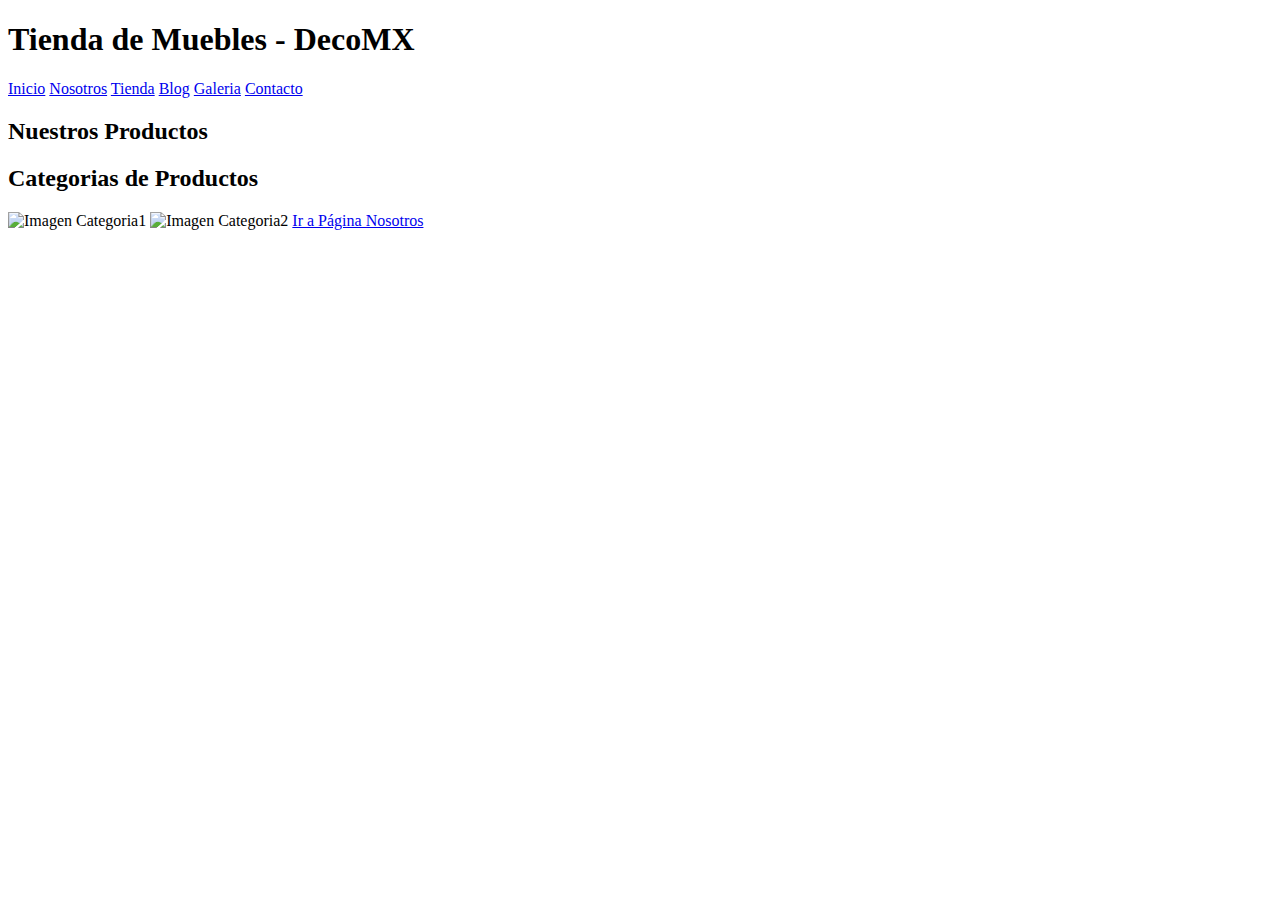
==== index.html @ 064c95a6 "Gitignore-3" ====
<!DOCTYPE html>
<html lang="es"> 
<head>
  <meta charset="UTF-8">
  <meta http-equiv="X-UA-Compatible" content="IE=edge">
  <meta name="viewport" content="width=device-width, initial-scale=1.0">
  <title>Inicio-DecoMX</title>
</head>
<body>

  <header>
    <h1>Tienda de Muebles - DecoMX</h1>
  </header>

  <nav>
    <a href="index.html">Inicio</a>
    <a href="nosotros.html">Nosotros</a>
    <a href="tienda.html">Tienda</a>
    <a href="blog.html">Blog</a>
    <a href="galeria.html">Galeria</a>
    <a href="contacto.html">Contacto</a>
  </nav>
  
  <h2>Nuestros Productos</h2>
  <h2>Categorias de Productos</h2>
  
  <img src="img/categoria1.jpg" alt="Imagen Categoria1">
  <img src="img/categoria2.jpg" alt="Imagen Categoria2">

  <a href="nosotros.html">Ir a Página Nosotros</a>
  
</body>
</html>
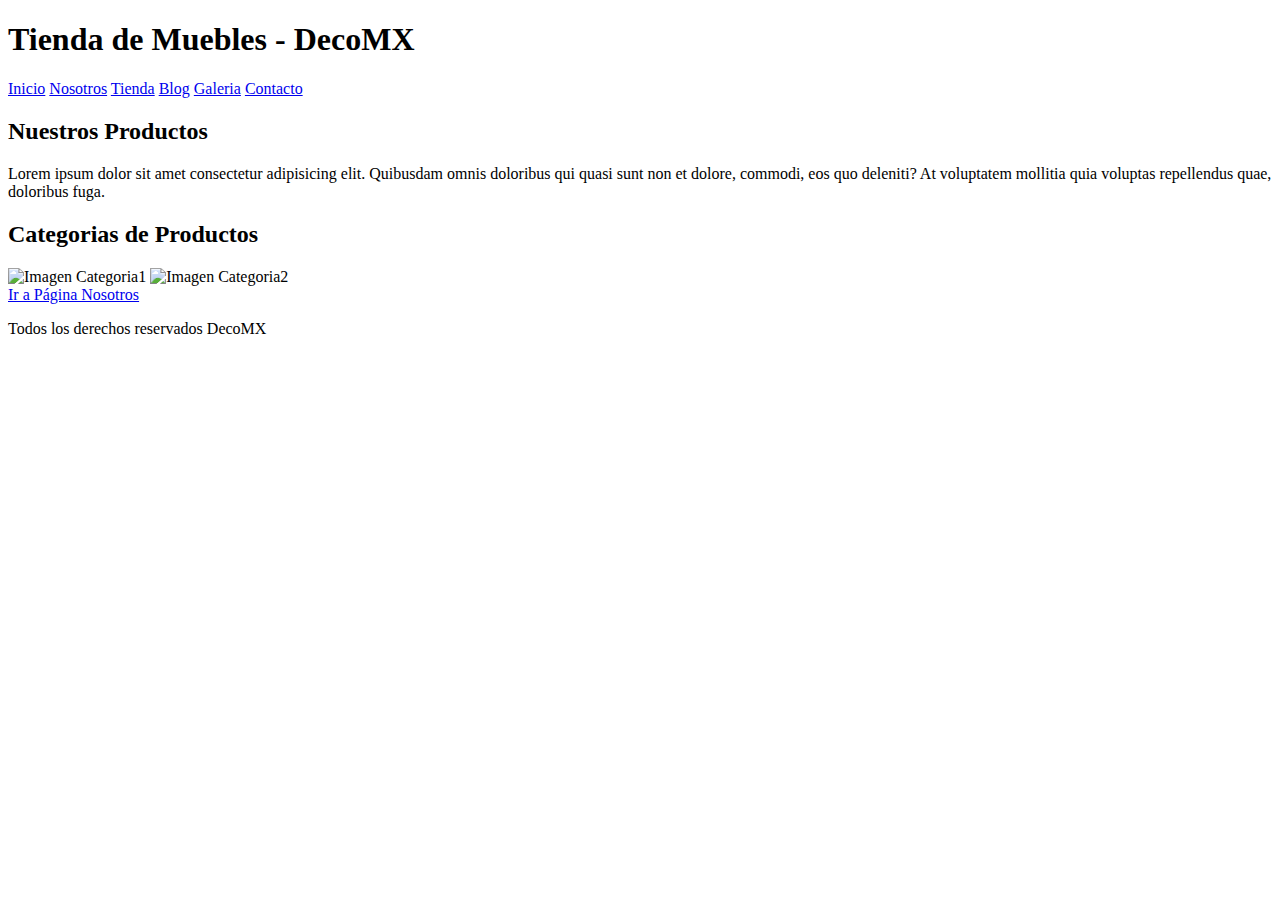
==== commit 2fa4eec6: "Estructurando HTML" ====
--- a/index.html
+++ b/index.html
@@ -1,5 +1,5 @@
 <!DOCTYPE html>
-<html lang="es"> 
+<html lang="es">
 <head>
   <meta charset="UTF-8">
   <meta http-equiv="X-UA-Compatible" content="IE=edge">
@@ -21,13 +21,23 @@
     <a href="contacto.html">Contacto</a>
   </nav>
   
-  <h2>Nuestros Productos</h2>
-  <h2>Categorias de Productos</h2>
-  
-  <img src="img/categoria1.jpg" alt="Imagen Categoria1">
-  <img src="img/categoria2.jpg" alt="Imagen Categoria2">
+  <main>
+    <h2>Nuestros Productos</h2>
+    <p>Lorem ipsum dolor sit amet consectetur adipisicing elit. Quibusdam omnis doloribus qui quasi sunt non et dolore, commodi, eos quo deleniti? At voluptatem mollitia quia voluptas repellendus quae, doloribus fuga.</p>
+  </main>
+
+  <section>
+    <h2>Categorias de Productos</h2>
+    
+    <img src="img/categoria1.jpg" alt="Imagen Categoria1">
+    <img src="img/categoria2.jpg" alt="Imagen Categoria2">
+  </section>
 
   <a href="nosotros.html">Ir a Página Nosotros</a>
+
+  <footer>
+    <p>Todos los derechos reservados DecoMX</p>
+  </footer>
   
 </body>
 </html>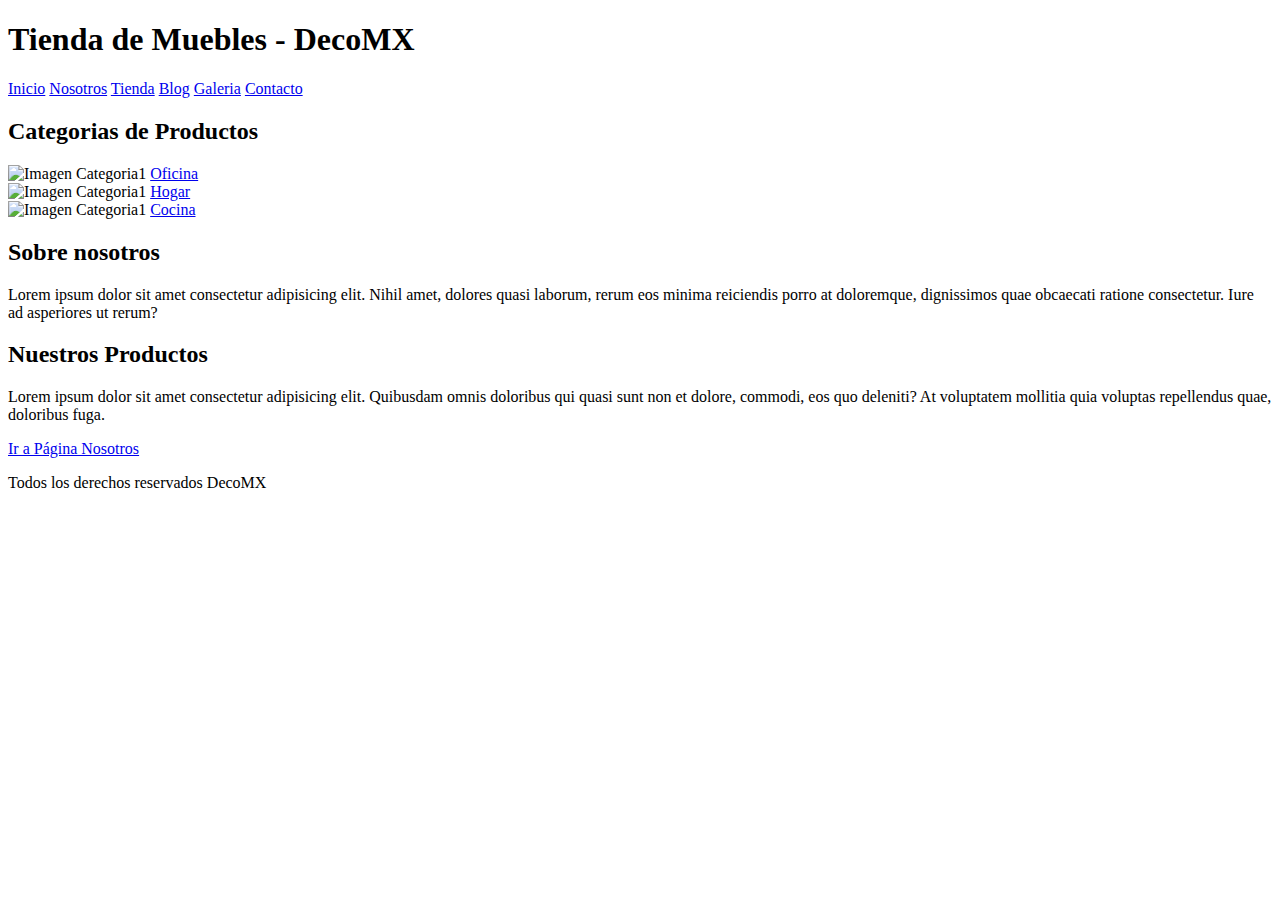
==== commit 1332fd8c: "Estructurando el proyecto Ecommerce" ====
--- a/index.html
+++ b/index.html
@@ -21,17 +21,35 @@
     <a href="contacto.html">Contacto</a>
   </nav>
   
+  <section>
+    <h2>Categorias de Productos</h2>
+    
+    <div>
+      <img src="img/categoria1.jpg" alt="Imagen Categoria1">
+      <a href="#">Oficina</a>
+    </div>
+    <div>
+      <img src="img/categoria2.jpg" alt="Imagen Categoria1">
+      <a href="#">Hogar</a>
+    </div>
+    <div>
+      <img src="img/categoria3.jpg" alt="Imagen Categoria1">
+      <a href="#">Cocina</a>
+    </div>
+  </section>
+  
+  <section>
+    <div>
+      <h2>Sobre nosotros</h2>
+      <p>Lorem ipsum dolor sit amet consectetur adipisicing elit. Nihil amet, dolores quasi laborum, rerum eos minima reiciendis porro at doloremque, dignissimos quae obcaecati ratione consectetur. Iure ad asperiores ut rerum?</p>
+    </div>
+  </section>
+
   <main>
     <h2>Nuestros Productos</h2>
     <p>Lorem ipsum dolor sit amet consectetur adipisicing elit. Quibusdam omnis doloribus qui quasi sunt non et dolore, commodi, eos quo deleniti? At voluptatem mollitia quia voluptas repellendus quae, doloribus fuga.</p>
   </main>
 
-  <section>
-    <h2>Categorias de Productos</h2>
-    
-    <img src="img/categoria1.jpg" alt="Imagen Categoria1">
-    <img src="img/categoria2.jpg" alt="Imagen Categoria2">
-  </section>
 
   <a href="nosotros.html">Ir a Página Nosotros</a>
 
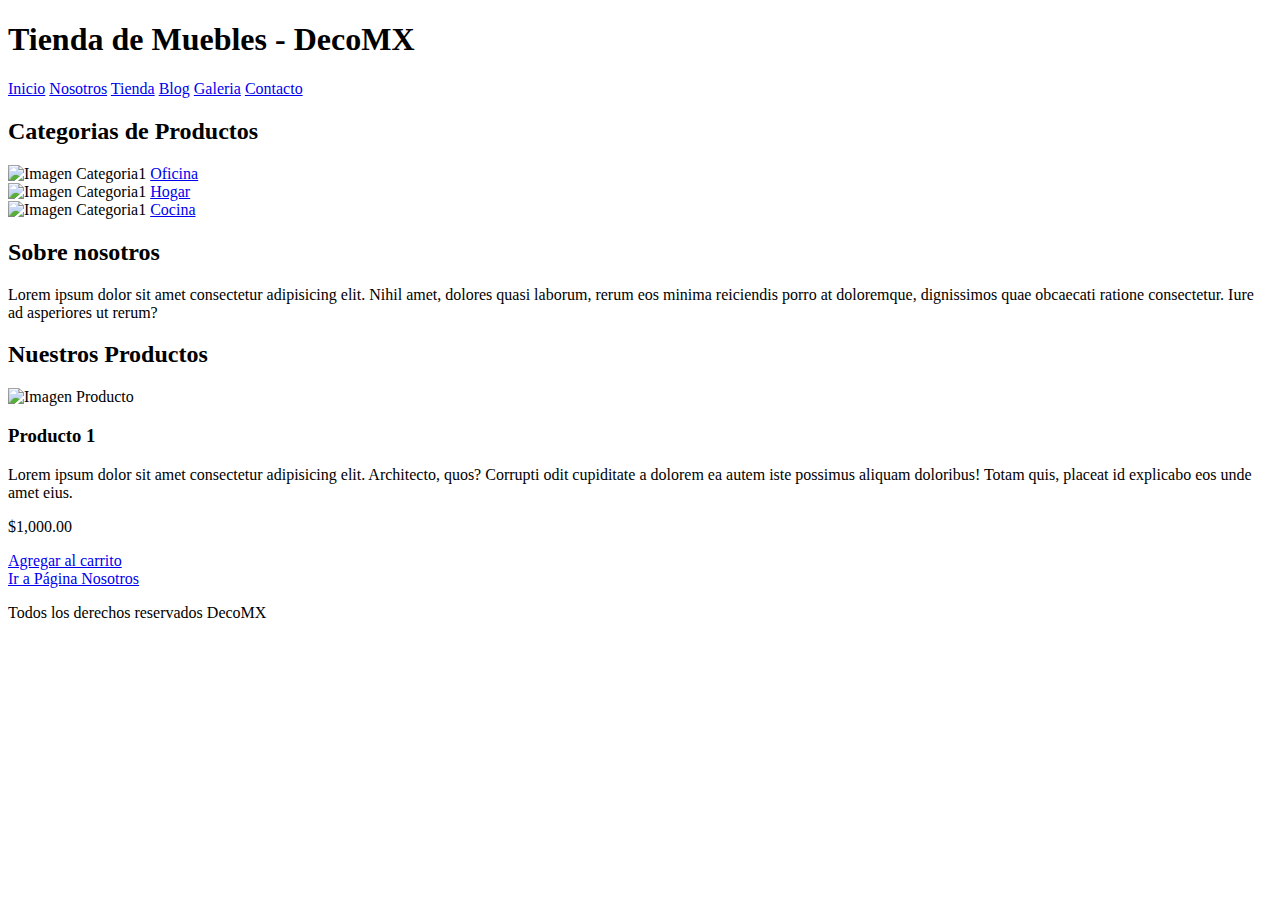
==== commit f13a46a2: "Creando el listado de productos" ====
--- a/index.html
+++ b/index.html
@@ -47,7 +47,19 @@
 
   <main>
     <h2>Nuestros Productos</h2>
-    <p>Lorem ipsum dolor sit amet consectetur adipisicing elit. Quibusdam omnis doloribus qui quasi sunt non et dolore, commodi, eos quo deleniti? At voluptatem mollitia quia voluptas repellendus quae, doloribus fuga.</p>
+    
+    <div>
+      <div>
+        <img src="img/producto1.jpg" alt="Imagen Producto">
+        <div>
+          <h3>Producto 1</h3>
+          <p>Lorem ipsum dolor sit amet consectetur adipisicing elit. Architecto, quos? Corrupti odit cupiditate a dolorem ea autem iste possimus aliquam doloribus! Totam quis, placeat id explicabo eos unde amet eius.</p>
+          <p>$1,000.00</p>
+
+          <a href="#">Agregar al carrito</a>
+        </div>
+      </div>
+    </div>
   </main>
 
 
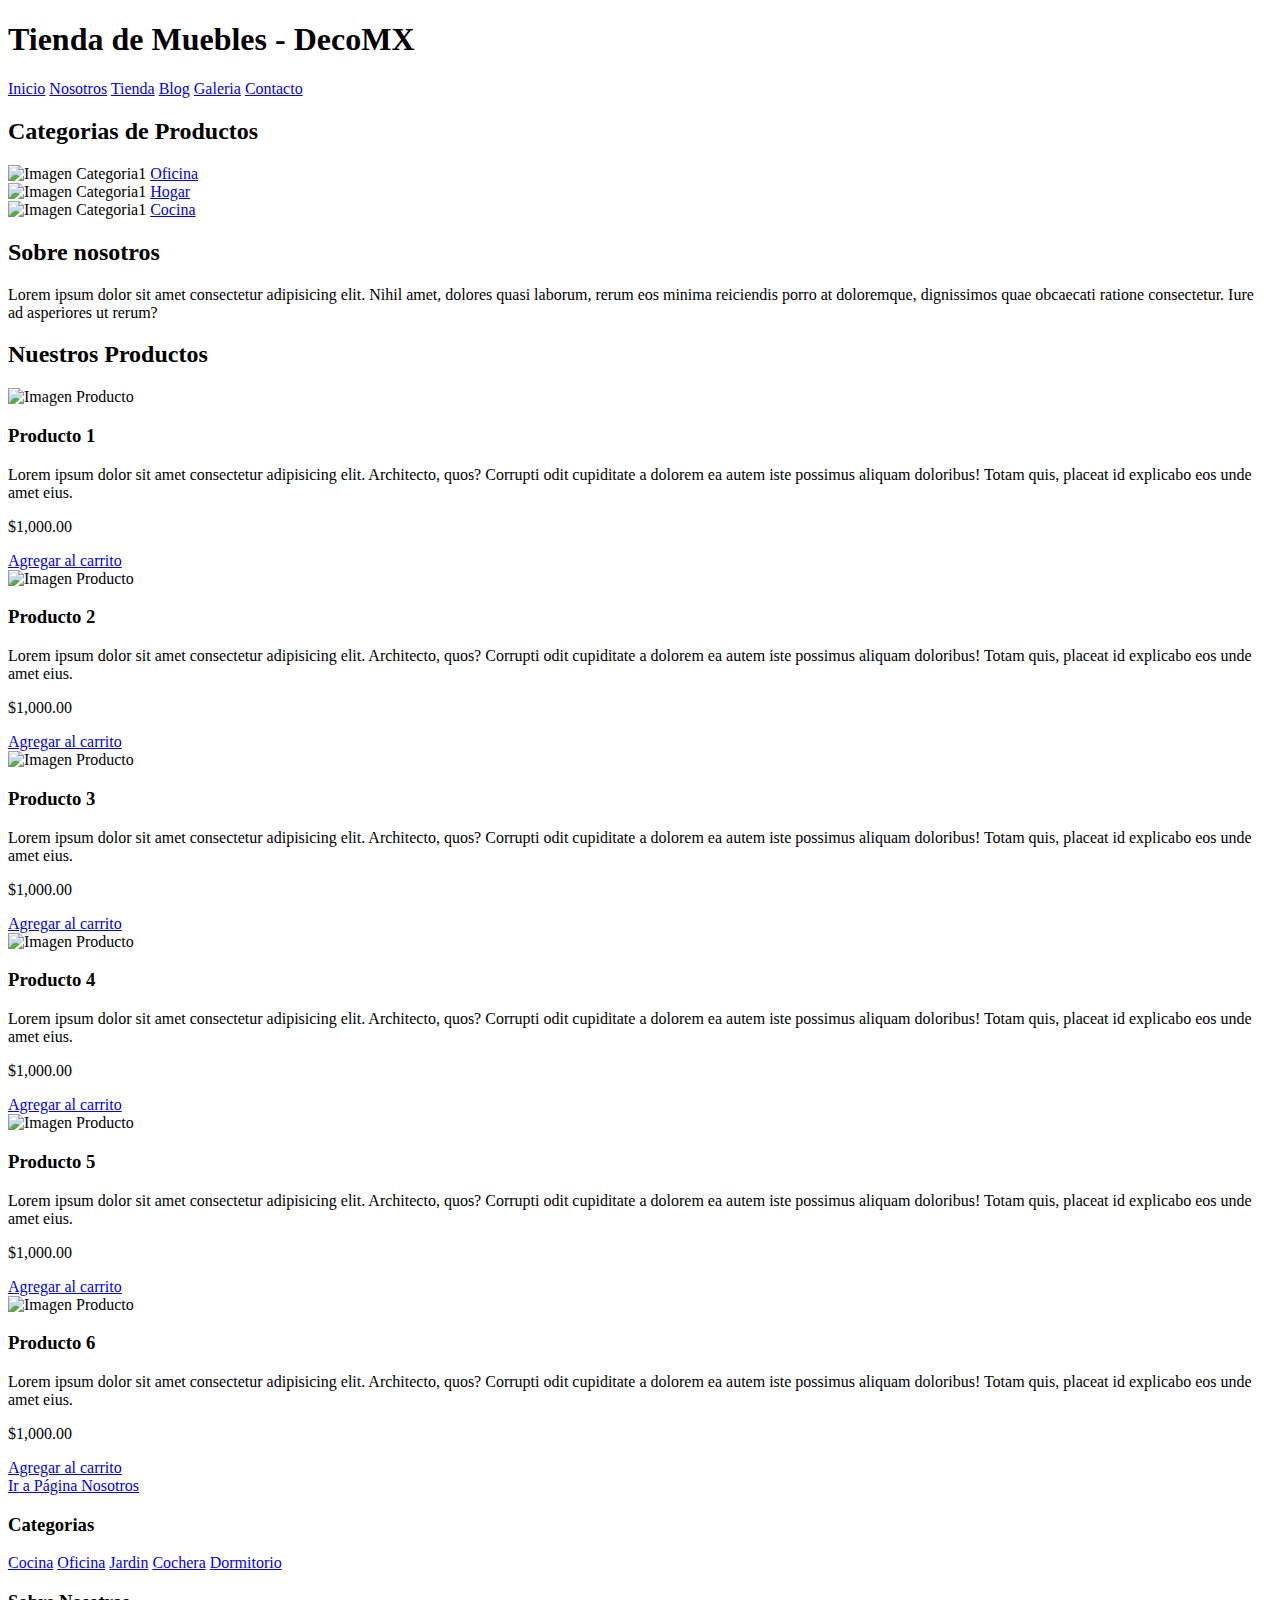
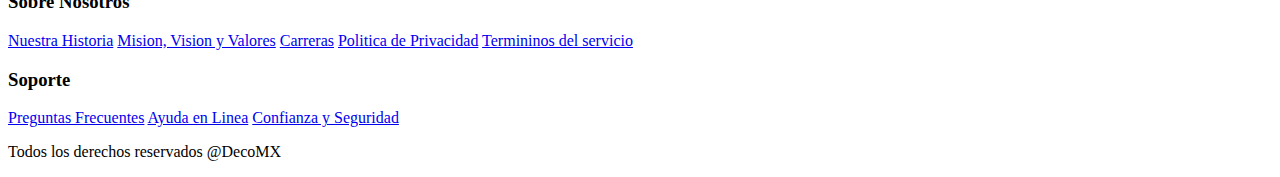
==== commit faee3c74: "Creando el footer" ====
--- a/index.html
+++ b/index.html
@@ -59,6 +59,61 @@
           <a href="#">Agregar al carrito</a>
         </div>
       </div>
+
+      <div>
+        <img src="img/producto2.jpg" alt="Imagen Producto">
+        <div>
+          <h3>Producto 2</h3>
+          <p>Lorem ipsum dolor sit amet consectetur adipisicing elit. Architecto, quos? Corrupti odit cupiditate a dolorem ea autem iste possimus aliquam doloribus! Totam quis, placeat id explicabo eos unde amet eius.</p>
+          <p>$1,000.00</p>
+
+          <a href="#">Agregar al carrito</a>
+        </div>
+      </div>
+
+      <div>
+        <img src="img/producto3.jpg" alt="Imagen Producto">
+        <div>
+          <h3>Producto 3</h3>
+          <p>Lorem ipsum dolor sit amet consectetur adipisicing elit. Architecto, quos? Corrupti odit cupiditate a dolorem ea autem iste possimus aliquam doloribus! Totam quis, placeat id explicabo eos unde amet eius.</p>
+          <p>$1,000.00</p>
+
+          <a href="#">Agregar al carrito</a>
+        </div>
+      </div>
+
+      <div>
+        <img src="img/producto4.jpg" alt="Imagen Producto">
+        <div>
+          <h3>Producto 4</h3>
+          <p>Lorem ipsum dolor sit amet consectetur adipisicing elit. Architecto, quos? Corrupti odit cupiditate a dolorem ea autem iste possimus aliquam doloribus! Totam quis, placeat id explicabo eos unde amet eius.</p>
+          <p>$1,000.00</p>
+
+          <a href="#">Agregar al carrito</a>
+        </div>
+      </div>
+
+      <div>
+        <img src="img/producto5.jpg" alt="Imagen Producto">
+        <div>
+          <h3>Producto 5</h3>
+          <p>Lorem ipsum dolor sit amet consectetur adipisicing elit. Architecto, quos? Corrupti odit cupiditate a dolorem ea autem iste possimus aliquam doloribus! Totam quis, placeat id explicabo eos unde amet eius.</p>
+          <p>$1,000.00</p>
+
+          <a href="#">Agregar al carrito</a>
+        </div>
+      </div>
+
+      <div>
+        <img src="img/producto6.jpg" alt="Imagen Producto">
+        <div>
+          <h3>Producto 6</h3>
+          <p>Lorem ipsum dolor sit amet consectetur adipisicing elit. Architecto, quos? Corrupti odit cupiditate a dolorem ea autem iste possimus aliquam doloribus! Totam quis, placeat id explicabo eos unde amet eius.</p>
+          <p>$1,000.00</p>
+
+          <a href="#">Agregar al carrito</a>
+        </div>
+      </div>
     </div>
   </main>
 
@@ -66,7 +121,35 @@
   <a href="nosotros.html">Ir a Página Nosotros</a>
 
   <footer>
-    <p>Todos los derechos reservados DecoMX</p>
+    <div>
+      <h3>Categorias</h3>
+      <nav>
+        <a href="#">Cocina</a>
+        <a href="#">Oficina</a>
+        <a href="#">Jardin</a>
+        <a href="#">Cochera</a>
+        <a href="#">Dormitorio</a>
+      </nav>
+    </div>
+    <div>
+      <h3>Sobre Nosotros</h3>
+      <nav>
+        <a href="#">Nuestra Historia</a>
+        <a href="#">Mision, Vision y Valores</a>
+        <a href="#">Carreras</a>
+        <a href="#">Politica de Privacidad</a>
+        <a href="#">Termininos del servicio</a>
+      </nav>
+    </div>
+    <div>
+      <h3>Soporte</h3>
+      <nav>
+        <a href="#">Preguntas Frecuentes</a>
+        <a href="#">Ayuda en Linea</a>
+        <a href="#">Confianza y Seguridad</a>
+      </nav>
+    </div>
+    <p>Todos los derechos reservados @DecoMX</p>
   </footer>
   
 </body>
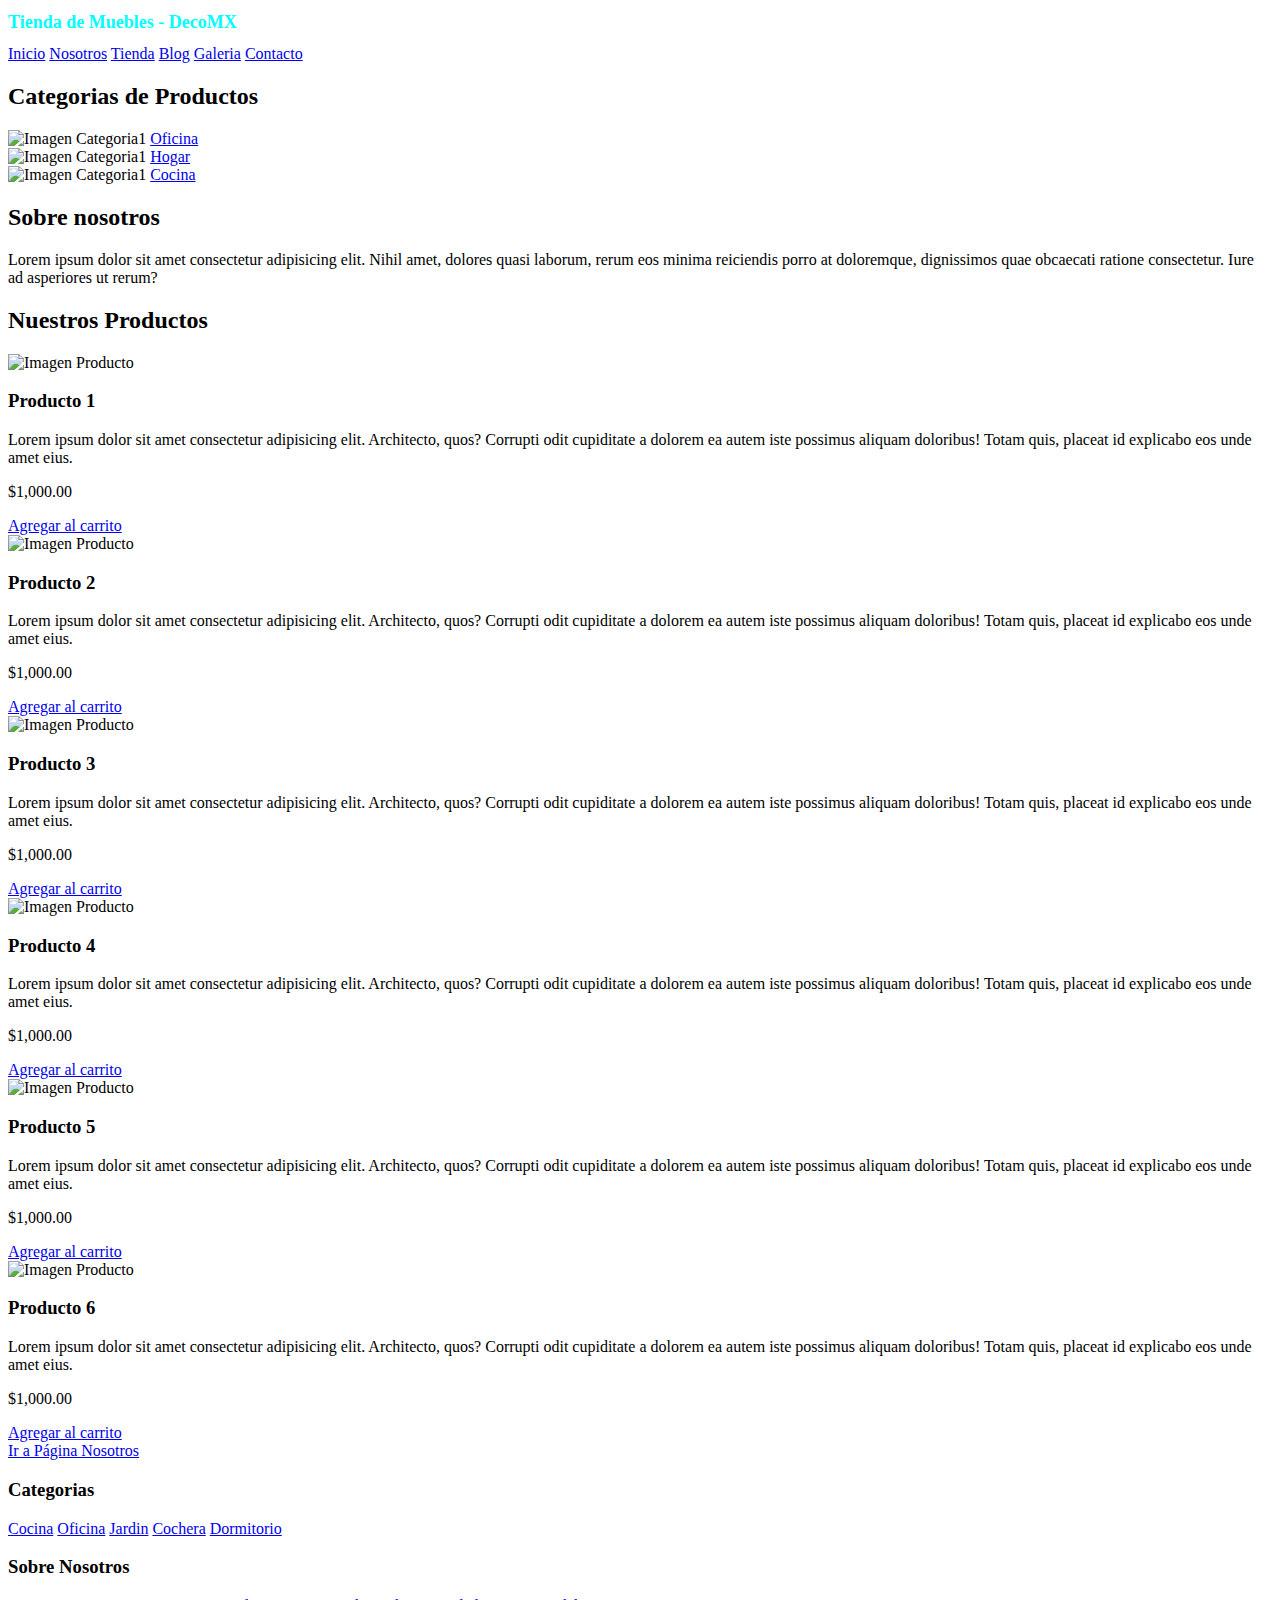
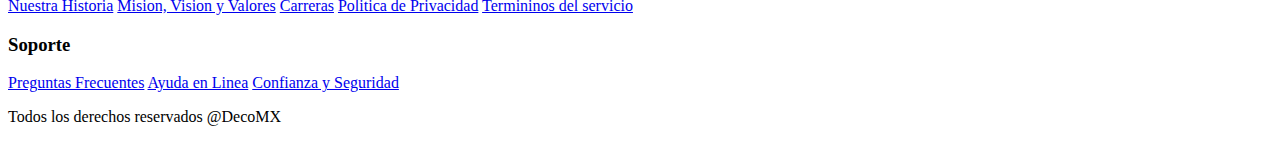
==== commit 3a938afc: "Creando archivo CSS externo" ====
--- a/index.html
+++ b/index.html
@@ -4,6 +4,7 @@
   <meta charset="UTF-8">
   <meta http-equiv="X-UA-Compatible" content="IE=edge">
   <meta name="viewport" content="width=device-width, initial-scale=1.0">
+  <link rel="stylesheet" href="./css/app.css">
   <title>Inicio-DecoMX</title>
 </head>
 <body>
--- a/css/app.css
+++ b/css/app.css
@@ -0,0 +1,4 @@
+h1 {
+  font-size: large;
+  color: aqua;
+}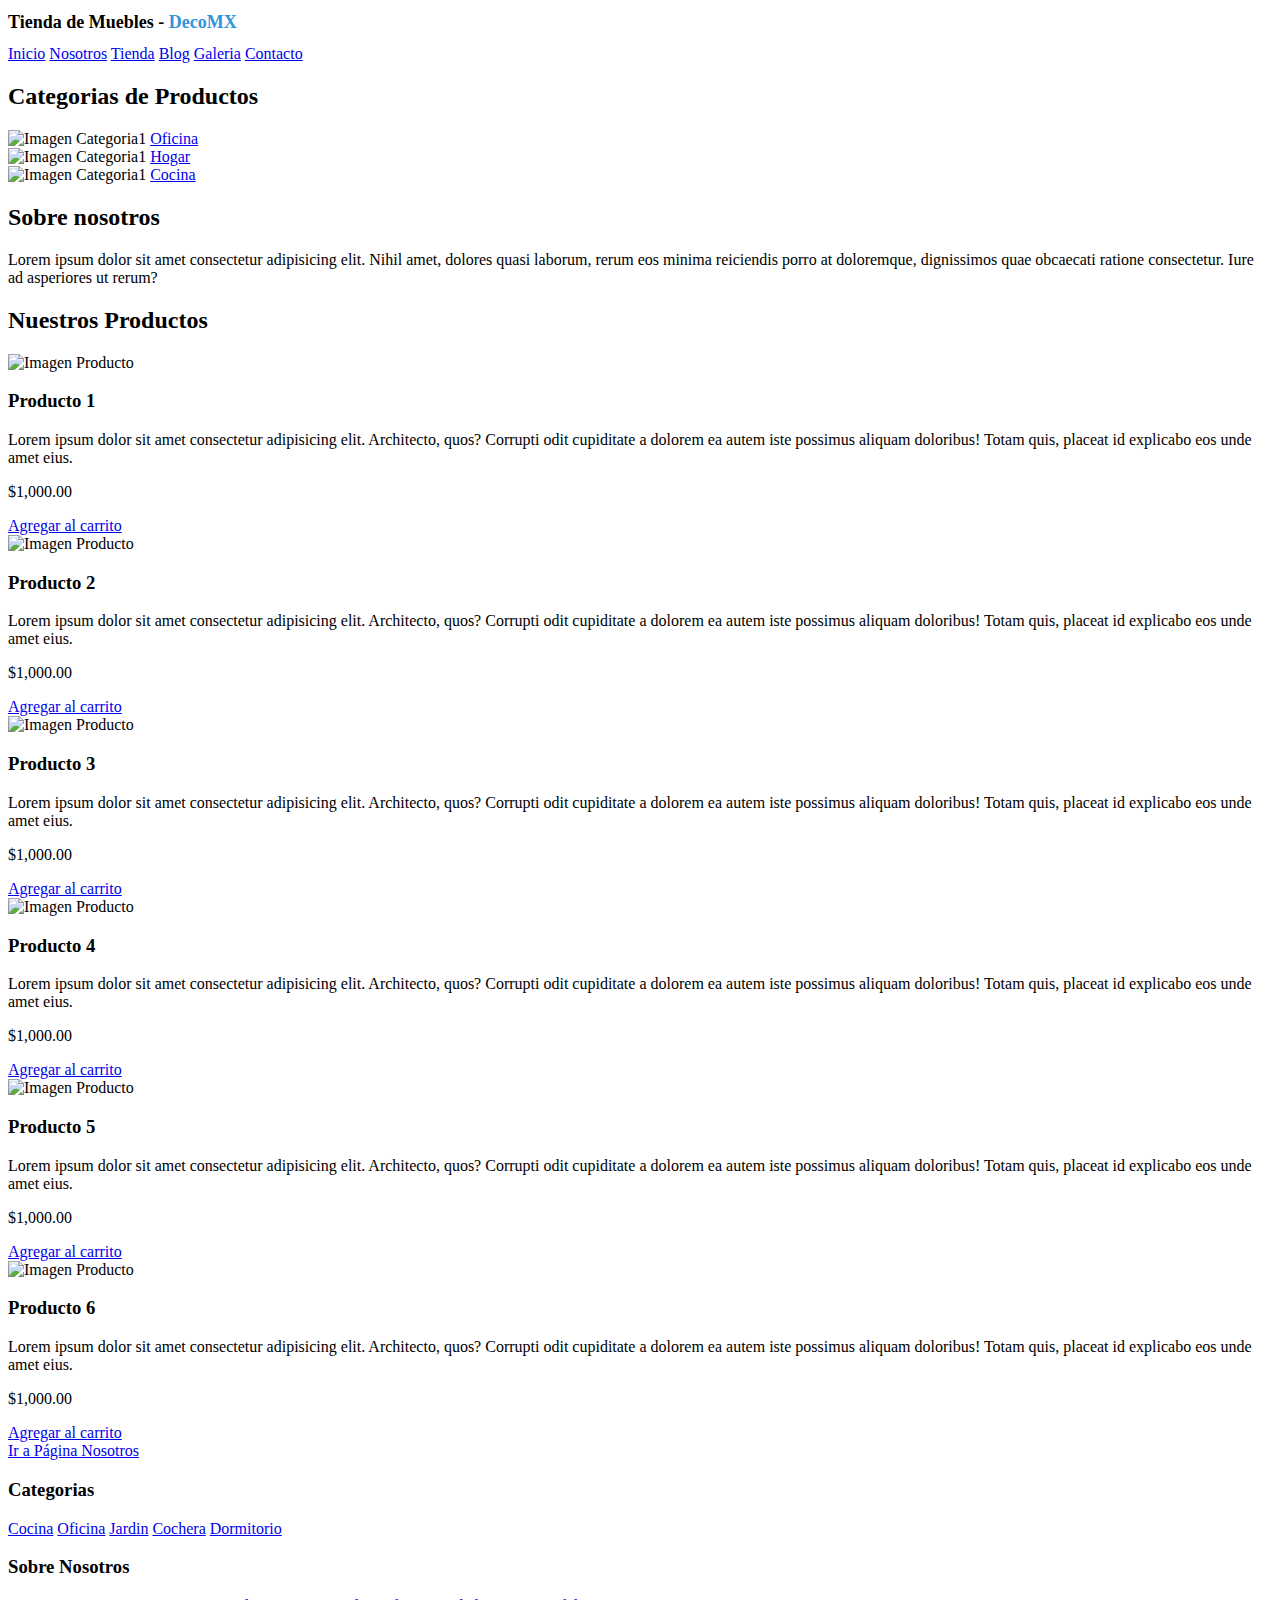
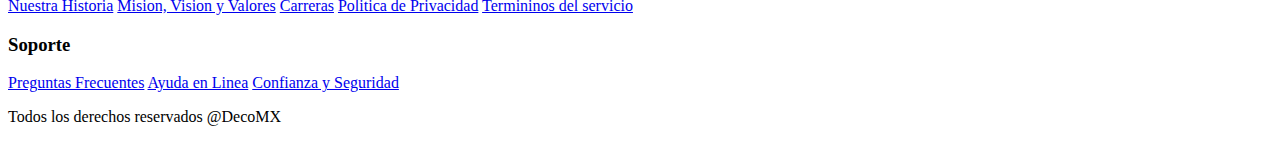
==== commit 4186b627: "Colores en CSS" ====
--- a/index.html
+++ b/index.html
@@ -10,7 +10,7 @@
 <body>
 
   <header>
-    <h1>Tienda de Muebles - DecoMX</h1>
+    <h1>Tienda de Muebles - <span>DecoMX</span></h1>
   </header>
 
   <nav>
--- a/css/app.css
+++ b/css/app.css
@@ -1,4 +1,8 @@
 h1 {
   font-size: large;
-  color: aqua;
+  color: #000;
+}
+
+h1 span {
+  color: #2f96db;
 }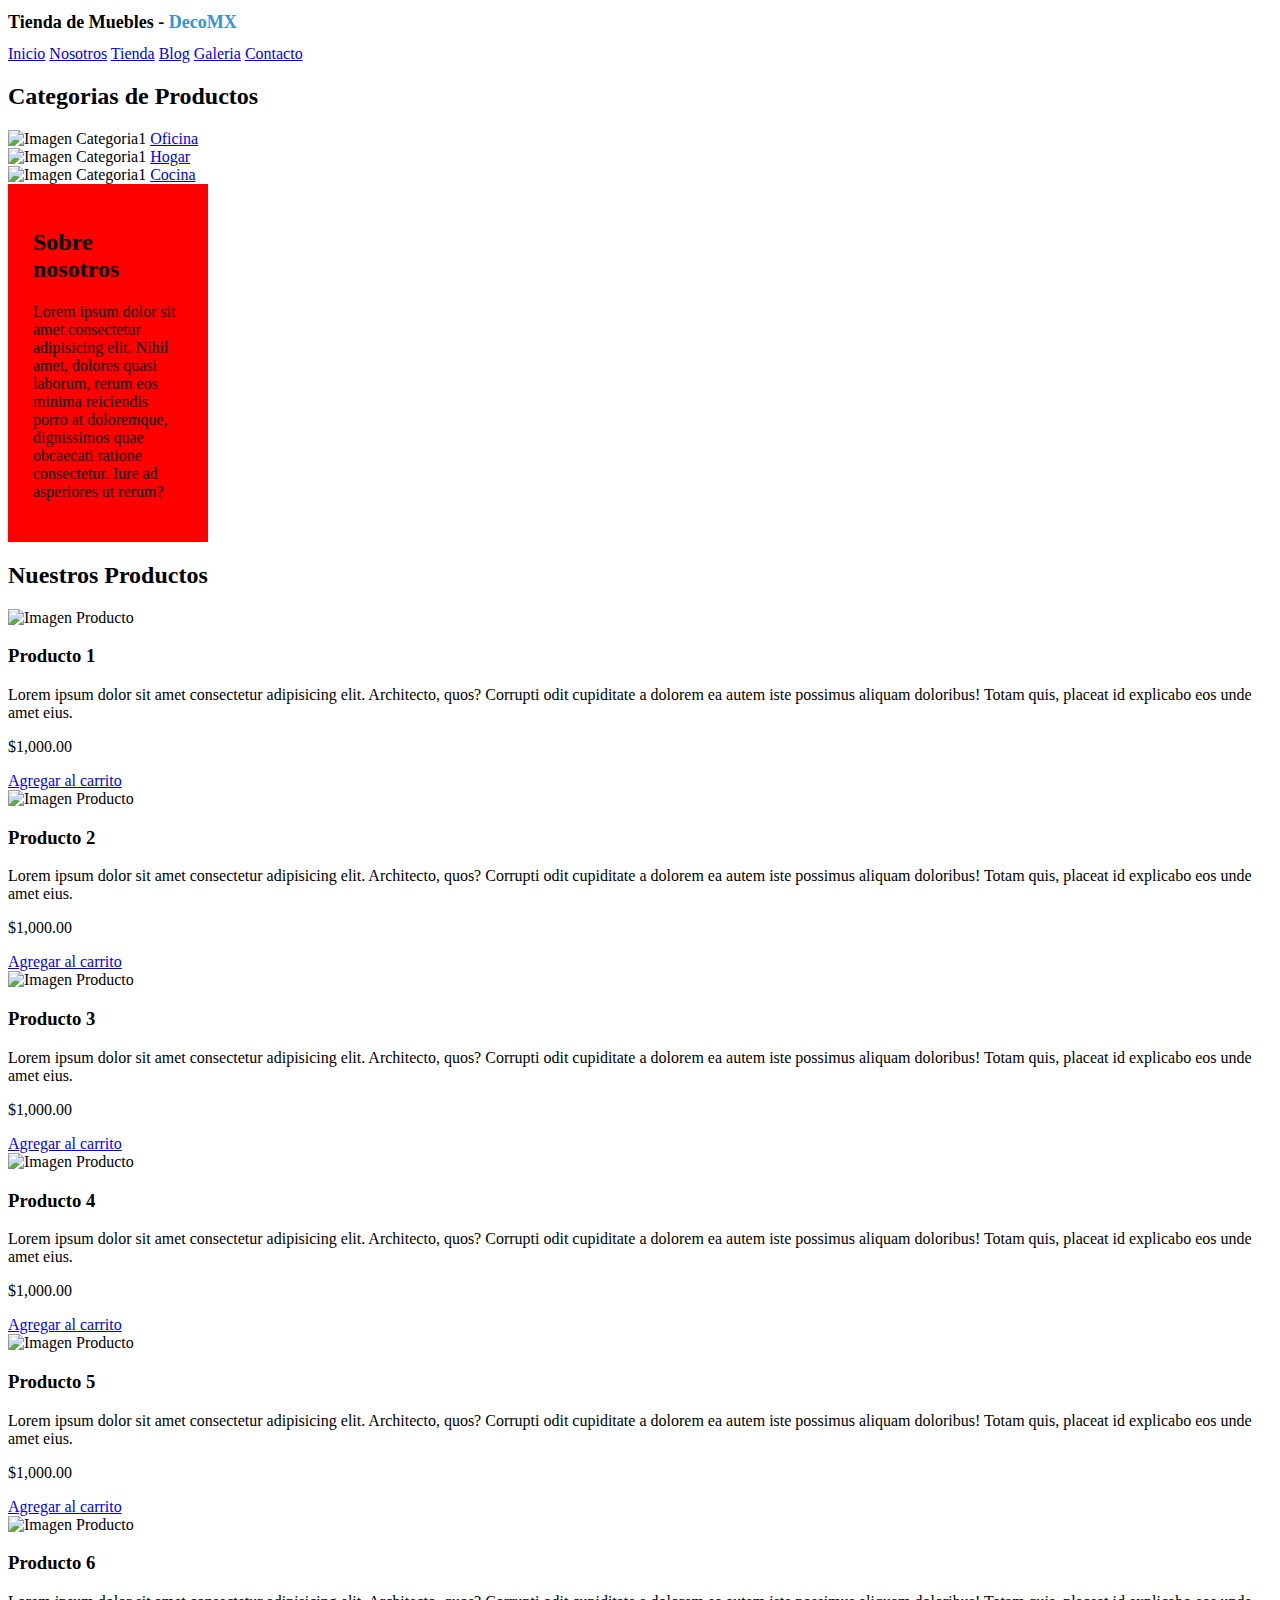
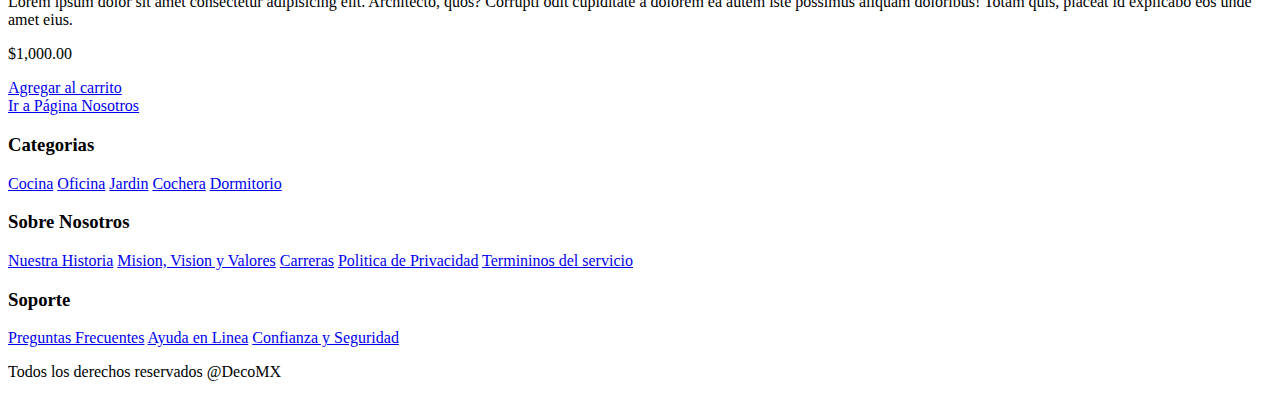
==== commit f2ec1baf: "Box Model - Border-box snipped" ====
--- a/index.html
+++ b/index.html
@@ -13,7 +13,7 @@
     <h1>Tienda de Muebles - <span>DecoMX</span></h1>
   </header>
 
-  <nav>
+  <nav class="navegacion">
     <a href="index.html">Inicio</a>
     <a href="nosotros.html">Nosotros</a>
     <a href="tienda.html">Tienda</a>
@@ -39,7 +39,7 @@
     </div>
   </section>
   
-  <section>
+  <section class="sobre-nosotros">
     <div>
       <h2>Sobre nosotros</h2>
       <p>Lorem ipsum dolor sit amet consectetur adipisicing elit. Nihil amet, dolores quasi laborum, rerum eos minima reiciendis porro at doloremque, dignissimos quae obcaecati ratione consectetur. Iure ad asperiores ut rerum?</p>
--- a/css/app.css
+++ b/css/app.css
@@ -1,3 +1,10 @@
+html {
+  box-sizing: border-box;
+}
+*, *:before, *:after {
+  box-sizing: inherit;
+}
+
 h1 {
   font-size: large;
   color: #000;
@@ -5,4 +12,34 @@
 
 h1 span {
   color: #2f96db;
+}
+
+/* h2 span {
+  color: aquamarine;
+} */
+
+/* nav a:first-child {
+  text-transform: uppercase;
+} */
+
+/* nav a:nth-child(2) {
+  color: #db2f8b;
+} */
+/* 
+footer a {
+  text-transform: uppercase;
+}
+
+a {
+  text-transform: lowercase;
+} */
+.navegacion {
+
+}
+
+.sobre-nosotros {
+  background-color: red;
+  width: 200px;
+  padding: 25px;
+   box-sizing: border-box; /* Aplica el paddin sin afectar nunca el width establecido */
 }